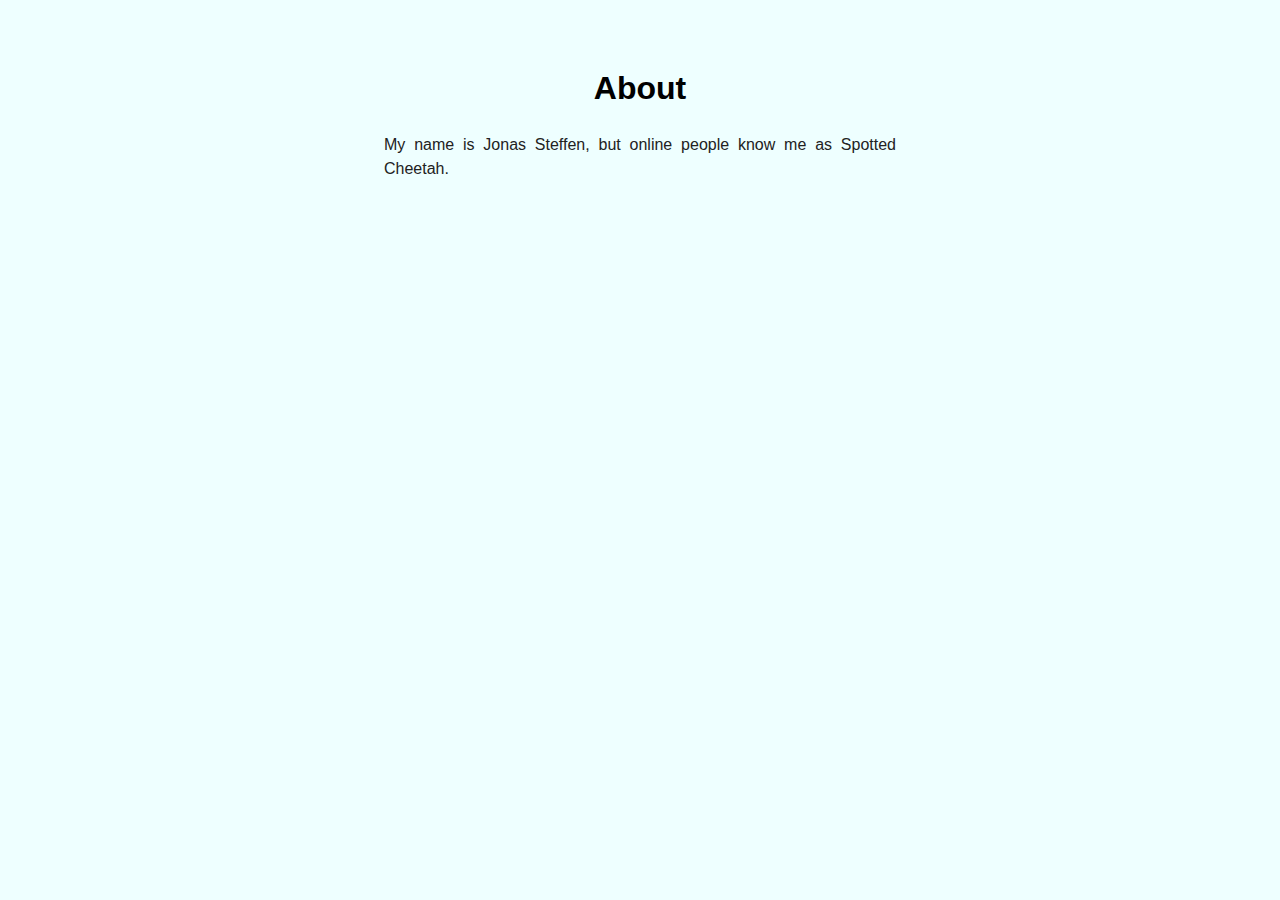
==== about.html @ bf7944ab "initial commit" ====
<!DOCTYPE HTML>

<head>
<link rel="stylesheet" type="text/css" href="style.css">
<link rel="stylesheet" type="text/css" href="about.css">
</head>

<body>
<!--#Include virtual=header.html -->

<h1> About </h1>

<p>
My name is Jonas Steffen, but online people know me as Spotted Cheetah.
<p>
</body>
---- style.css ----
body {
	margin: 0 auto;
	max-width: 40%;
	min-width: 200px;
	font-family: "Helvetica, Arial", sans-serif;
	line-height: 1.5;
	padding: 0;
	color: #222;
	background-color: #eeffff;
}

h1{
	margin-top: 1em;
	padding-top: 1em;
	color: black;
	text-align: center;	
}

p{
	text-align: justify;
}
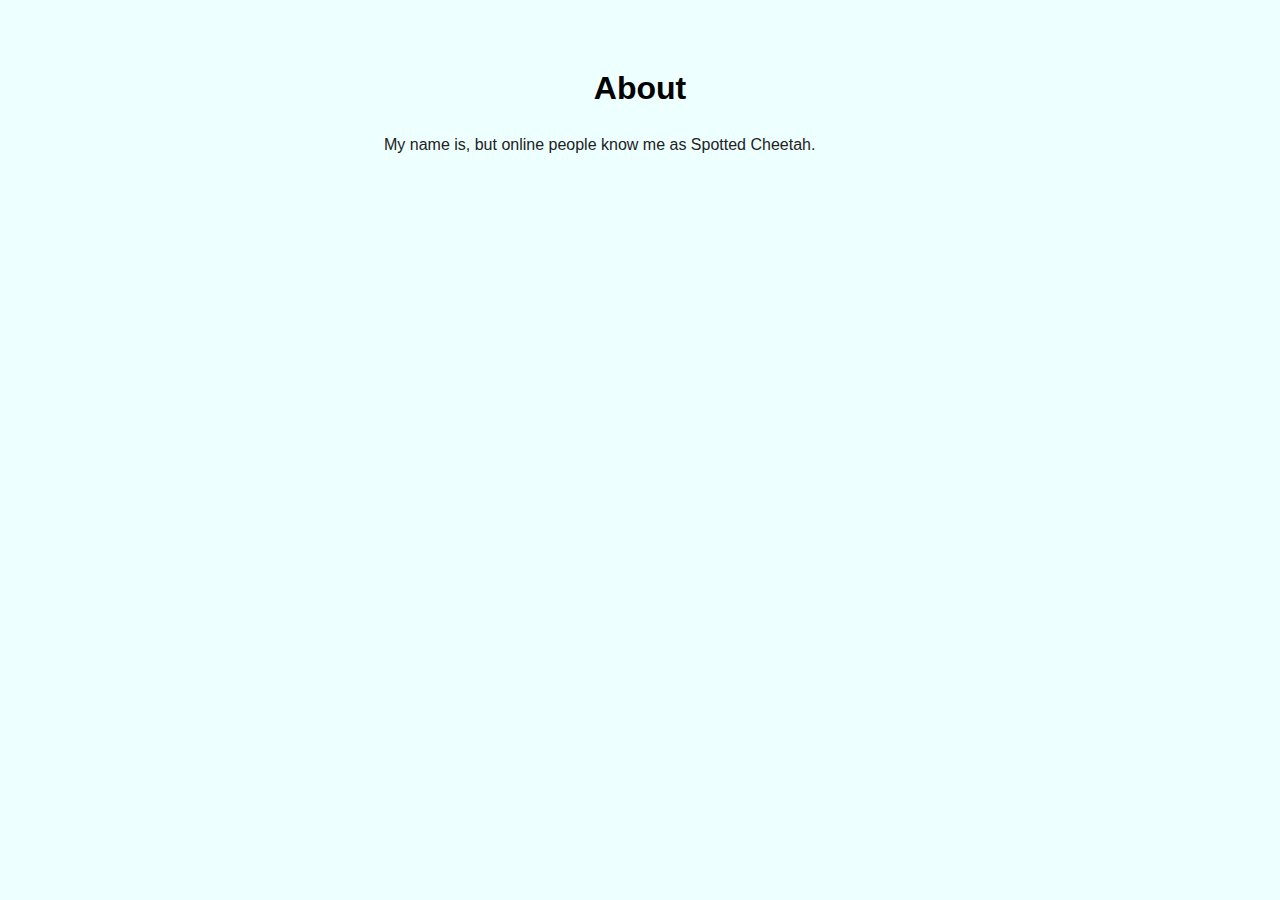
==== commit 39b7fb17: "Update about.html" ====
--- a/about.html
+++ b/about.html
@@ -11,6 +11,6 @@
 <h1> About </h1>
 
 <p>
-My name is Jonas Steffen, but online people know me as Spotted Cheetah.
+My name is, but online people know me as Spotted Cheetah.
 <p>
-</body>+</body>
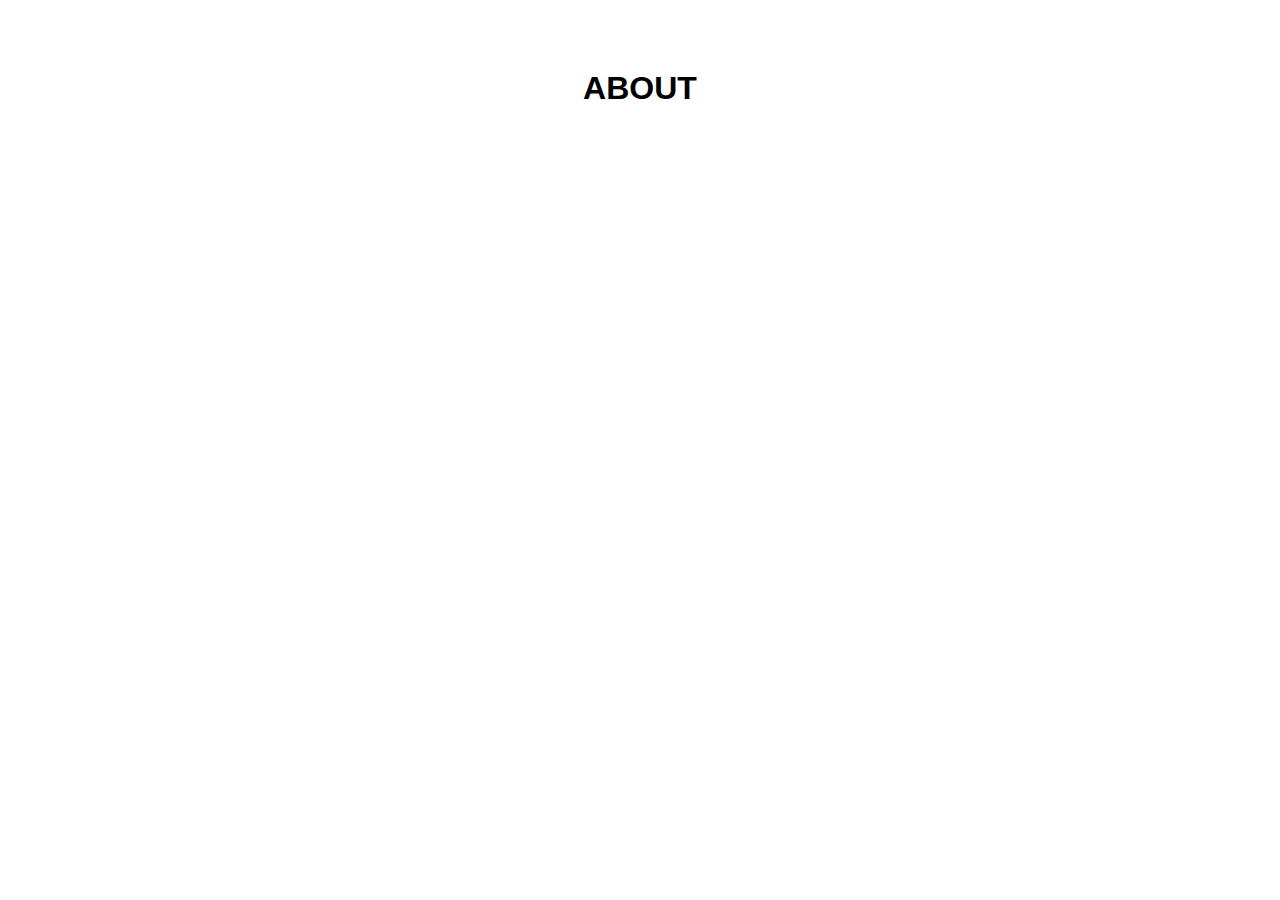
==== commit d15ae9c3: "initial" ====
--- a/about.html
+++ b/about.html
@@ -11,6 +11,5 @@
 <h1> About </h1>
 
 <p>
-My name is, but online people know me as Spotted Cheetah.
 <p>
-</body>
+</body>--- a/style.css
+++ b/style.css
@@ -1,21 +1,60 @@
 body {
 	margin: 0 auto;
-	max-width: 40%;
-	min-width: 200px;
+	min-width: 600px;
+	max-width: 45%;
 	font-family: "Helvetica, Arial", sans-serif;
 	line-height: 1.5;
 	padding: 0;
 	color: #222;
 	background-color: #eeffff;
+	background-color: #fff;
 }
+
+
 
 h1{
 	margin-top: 1em;
 	padding-top: 1em;
 	color: black;
 	text-align: center;	
+	text-transform: uppercase;
 }
 
 p{
 	text-align: justify;
+}
+
+.new::after {
+	vertical-align: top;
+	font-size: 70%;
+	padding: 1px;
+	padding-left: 2px;
+	padding-right: 2px;
+	margin-left: 4px;
+	border: 1px solid red;
+	color: red;
+	content: "new";
+	border-radius: 3px;
+}
+
+.centered{
+	margin-left: auto;
+	margin-right: auto;
+}
+
+/*Mobile Devices / small screens*/
+
+@media all and (max-width: 640px){
+	body{
+		min-width: 95%;
+		width: 95%;
+	}
+}
+
+/*Printer*/
+
+@media only print (){
+	body{
+		color: red;
+	}
 }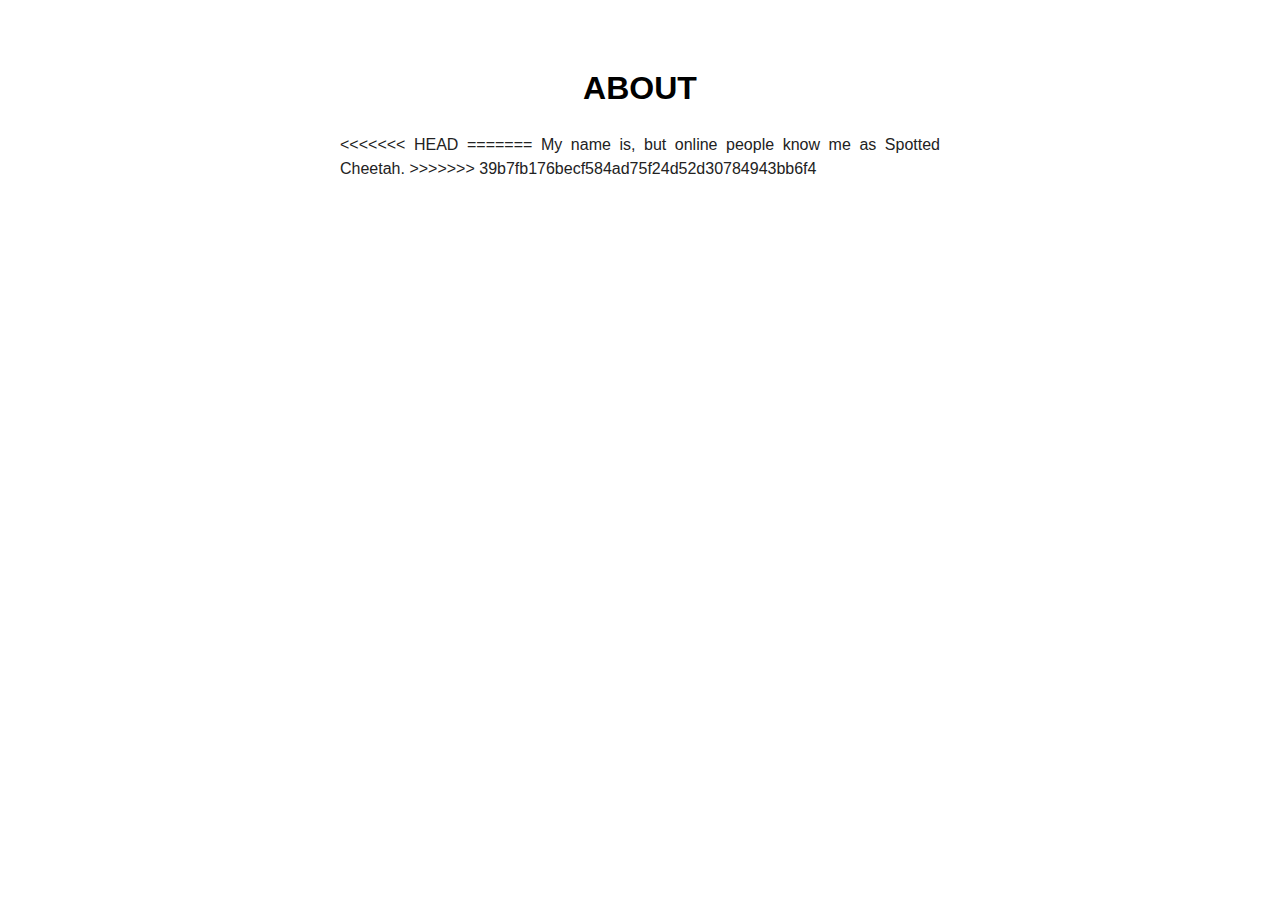
==== commit 5f4d0a2d: "Merge branch 'master' of https://github.com/SpottedCheetah/SpottedCheetah.net" ====
--- a/about.html
+++ b/about.html
@@ -11,5 +11,9 @@
 <h1> About </h1>
 
 <p>
+<<<<<<< HEAD
+=======
+My name is, but online people know me as Spotted Cheetah.
+>>>>>>> 39b7fb176becf584ad75f24d52d30784943bb6f4
 <p>
-</body>+</body>
